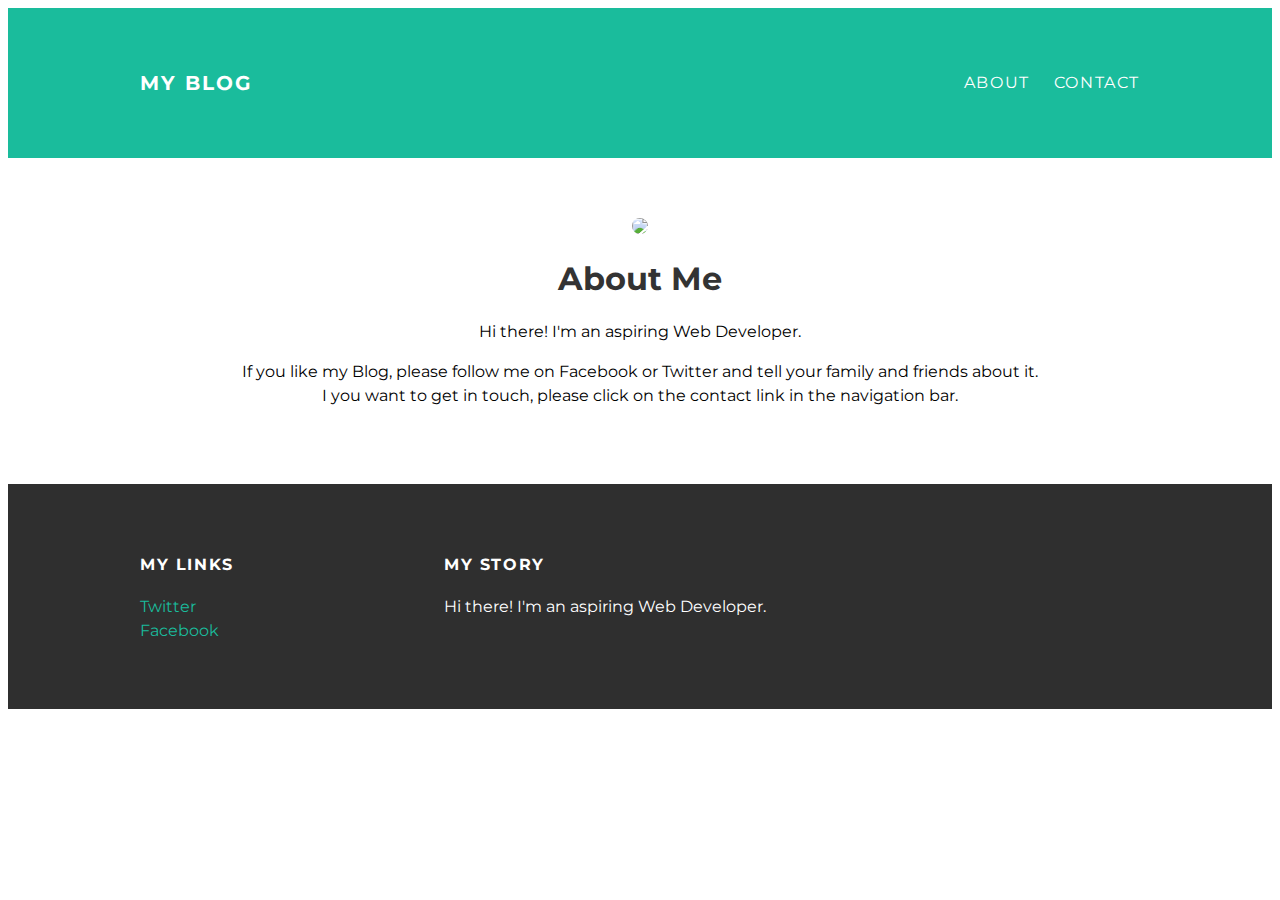
==== about.html @ 2b0583f1 "Add files via upload" ====
<!DOCTYPE html>
<html>
	<head>
		<title>My Blog</title>
		<link rel="stylesheet" type="text/css" href="styles.css"
	</head>
	<body>
		<div id="header">
			<div class="container">
				<a id="header-title" href="index.html">My Blog</a>
				<ul id="header-nav">
					<li><a href="about.html">About</a></li>
					<li><a href="mailto:oaracena@gmail.com">Contact</a></li>
				</ul>
			</div>
		</div>
		<div id="content">
			<div class="container">
				<div class="about">
					<div class="about-author">
						<img src="StormTrooper.jpeg">
					</div>
					<h1 class="about-title">About Me</h1>
					<div class="about-contect">
						<p>Hi there! I'm an aspiring Web Developer.</p>
						<p>If you like my Blog, please follow me on Facebook or 
						Twitter and tell your family and friends about it. 
						I you want to get in touch, please click on the contact 
						link in the navigation bar.</p>
					</div>
				</div>
			</div>
		</div>
		<div id="footer">
			<div class="container">
				<div class="column">
					<h4>My Links</h4>
					<p>
						<a href="https://twitter.com/me">Twitter</a>
						<br>
						<a href="https://facebook.com/me">Facebook</a>
					</p>
				</div>
				<div class="column">
					<h4>My Story</h4>
					<p>Hi there! I'm an aspiring Web Developer.</p>
				</div>
			</div>
		</div>
	</body>
</html>
---- styles.css ----
@import url(http://fonts.googleapis.com/css?family=Montserrat:400,700);
body {
	color: #555
	margin: 0;
	font-family: 'Montserrat', sans-serif;
}
#header {
	background-color: #1abc9c;
	height: 150px;
	line-height: 150px;
}
#header a {
	color: white;
	text-decoration: none;
	text-transform: uppercase;
	letter-spacing: 0.1em;
}
#header a:hover {
	color: #222
}
#header-title {
	display: block;
	float: left;
	font-size: 20px;
	font-weight: bold;
}
#header-nav {
	display: block;
	float: right;
	margin-top: 0;
}
#header-nav li {
	display: inline;
	padding-left: 20px;
}
.container {
	max-width: 1000px;
	margin: 0 auto;
}
#footer {
	background-color: #2f2f2f;
	padding: 50px 0;
}
.column {
	min-width: 300px;
	display: inline-block;
	vertical-align: top;
}
#footer h4 {
	color: white;
	text-transform: uppercase;
	letter-spacing: 0.1em;
}
#footer p {
	color: white;
}
a {
	color: #1abc9c;
	text-decoration: none;
}
a:hover {
	color: #F6A623;
}
.post, .about {
	max-width: 800px;
	margin: 0 auto;
	padding: 60px 0;
}
.post-author img {
	width: 50px;
	height: 50px;
	vertical-align: middle;
}
.post-author span {
	margin-left: 16px;
}
.post-date {
	color: #D2D2D2;
	font-size: 14px;
	font-weight: bold;
	text-transform: uppercase;
	letter-spacing: 0.1em;
}
h1, h2, h3, h4 {
	color: #333;
}
p {
	line-height: 1.5;
}
.about {
	text-align: center;
}
.post-author img, .about-author img {
	border-radius: 50%;
}
.post-container:nth-child(even) {
	background-color: #f2f2f2;
}
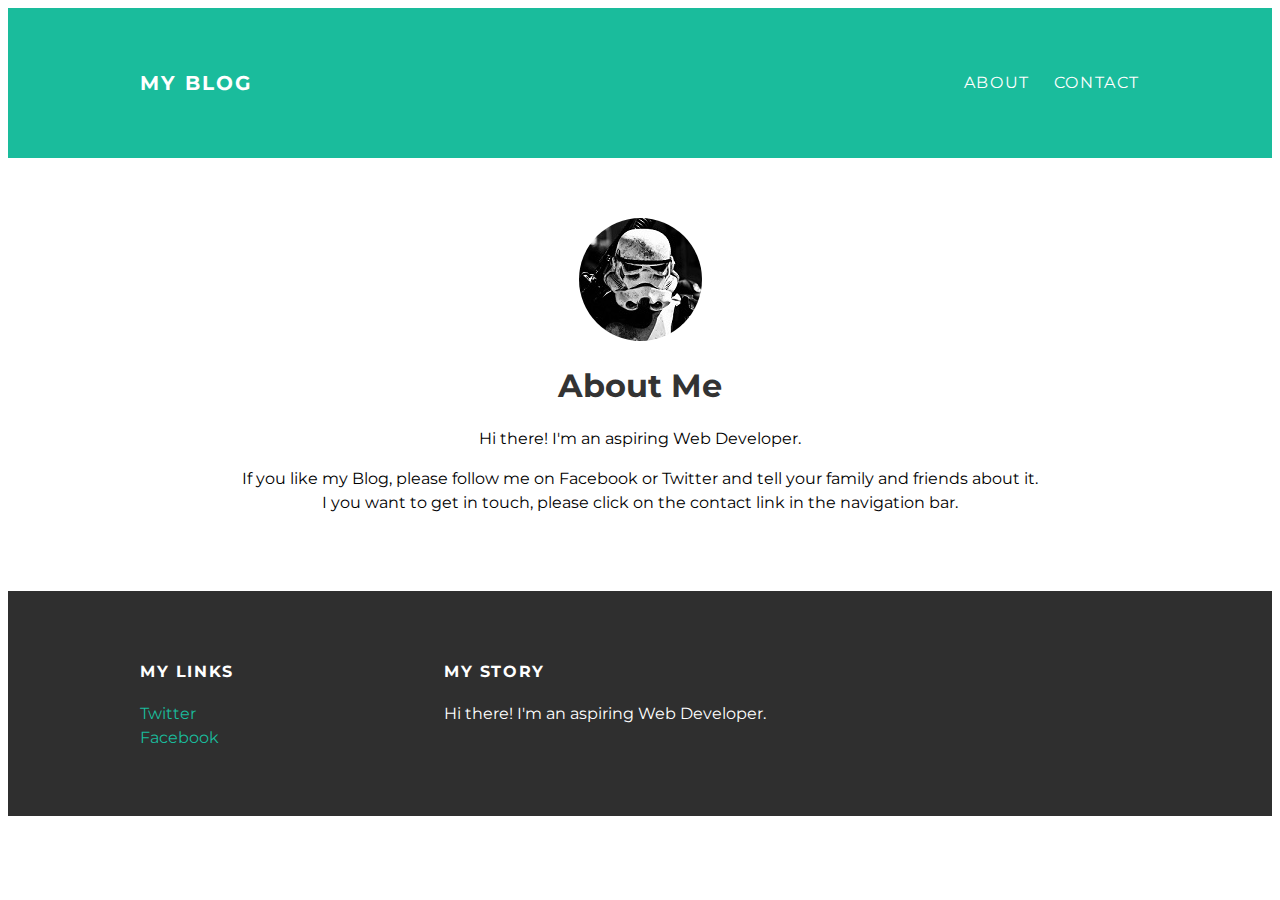
==== commit 0ca68cbf: "Add files via upload" ====
--- a/about.html
+++ b/about.html
@@ -18,7 +18,7 @@
 			<div class="container">
 				<div class="about">
 					<div class="about-author">
-						<img src="StormTrooper.jpeg">
+						<img src="stormtrooper.png">
 					</div>
 					<h1 class="about-title">About Me</h1>
 					<div class="about-contect">
